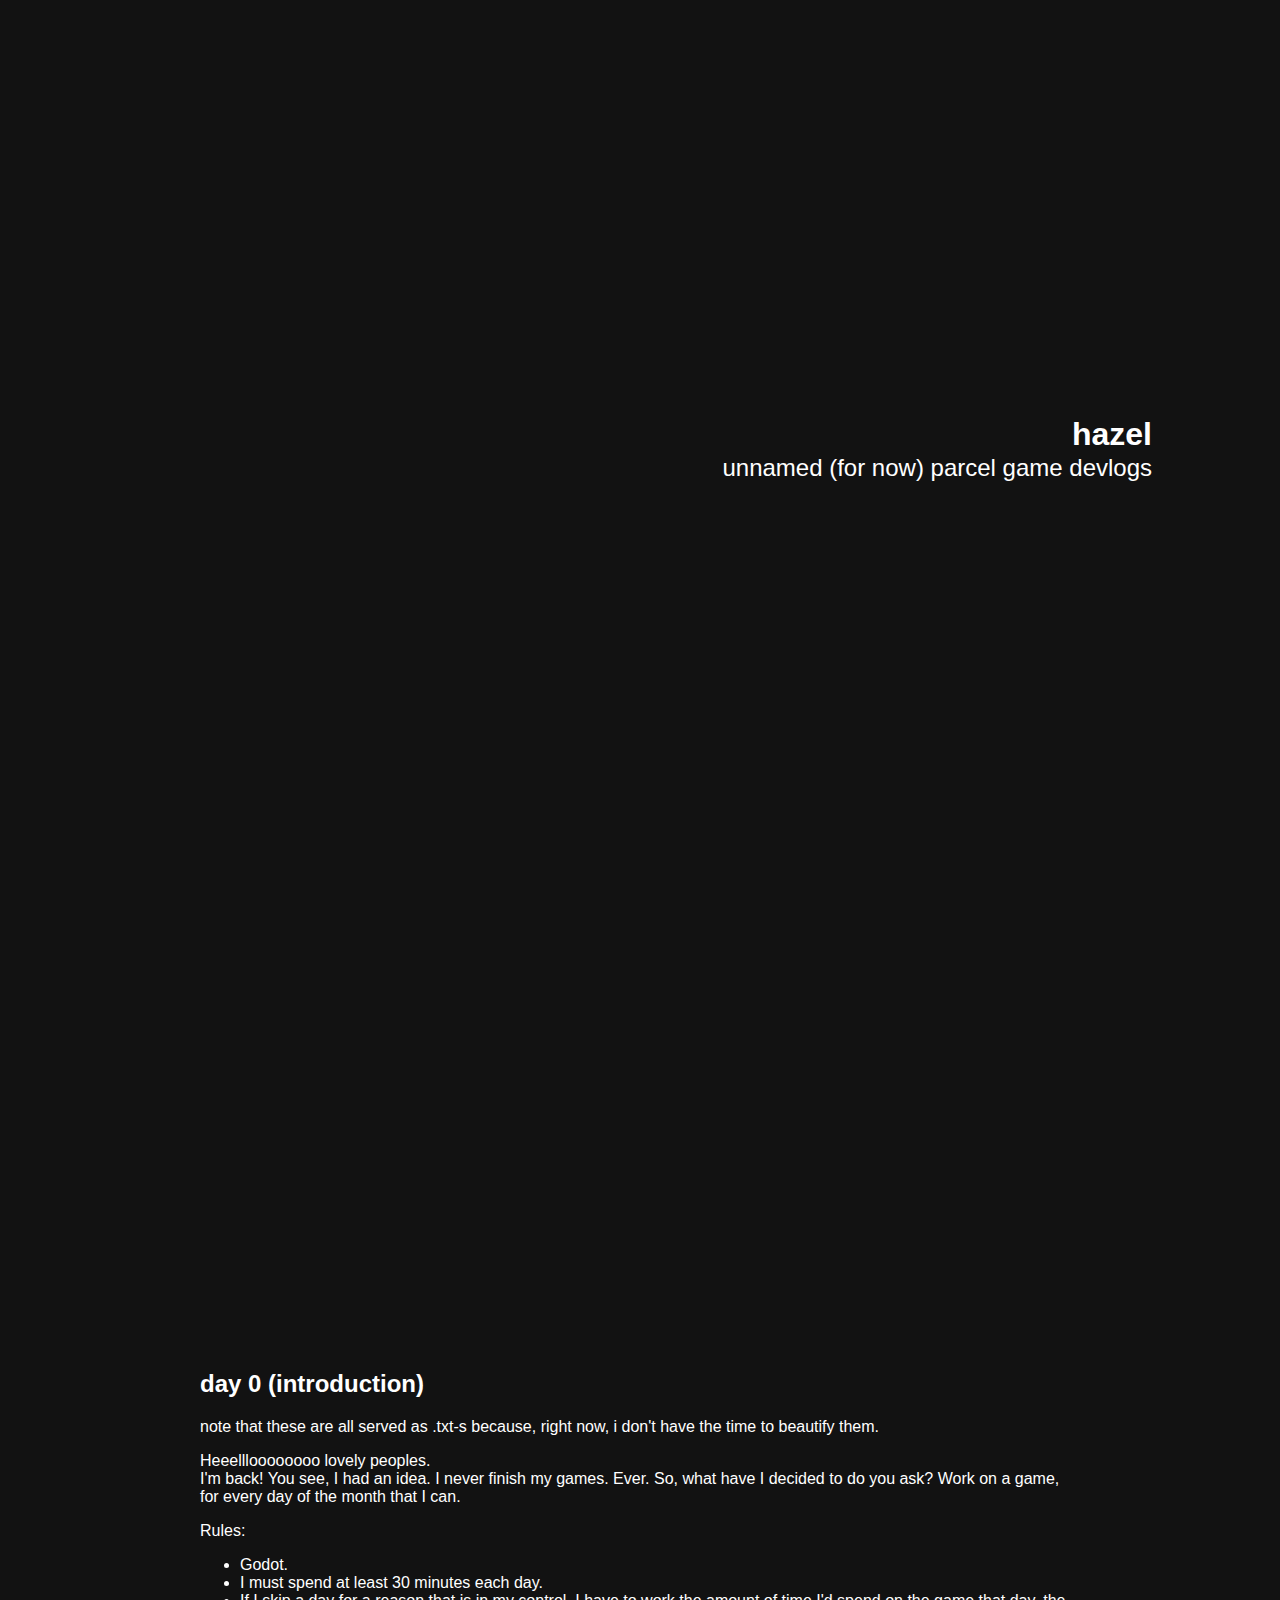
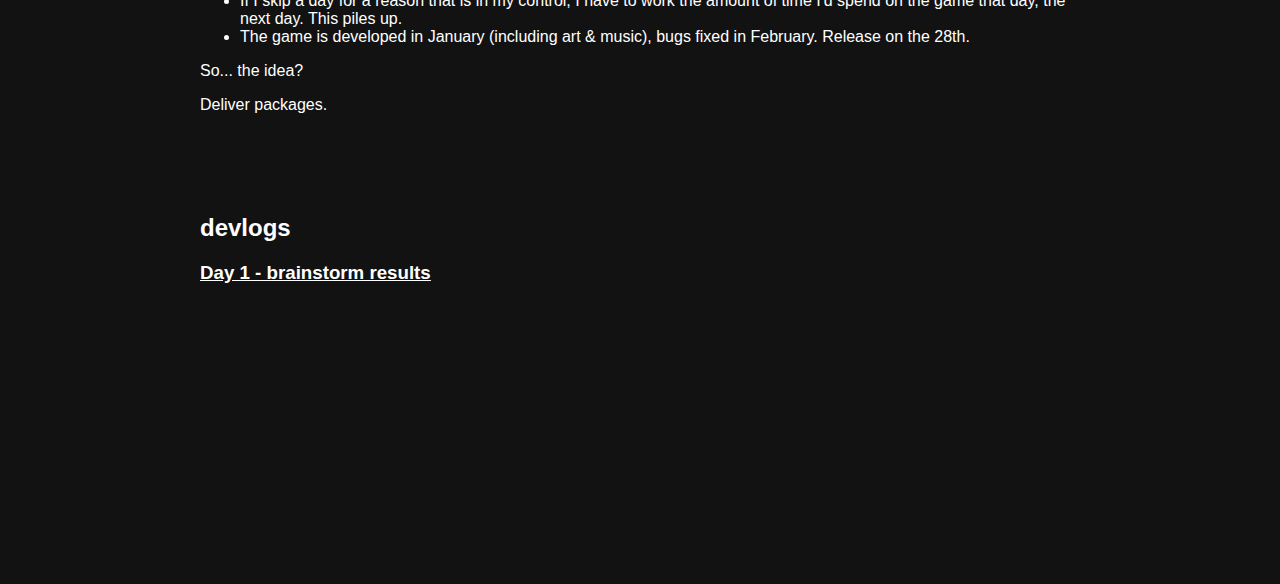
==== parcels/index.html @ a7dd1c28 "add parcels: day 1" ====
<!DOCTYPE html>
<html lang="en">
<head>
    <meta charset="UTF-8">
    <meta name="viewport" content="width=device-width, initial-scale=1.0">
    <title>hazel</title>
    <link rel="stylesheet" href="style.css">
</head>
<body>
    <div class="slide" id="intro">
        <h1 class="right-aligned">hazel</h1>
        <p class="right-aligned subtitle">unnamed (for now) parcel game devlogs</p>      
    </div>
    <div class="main-content">
        <section id="about">
            <h2>day 0 (introduction)</h2>
            <p>note that these are all served as .txt-s because, right now, i don't have the time to beautify them.</p>
            <p>Heeellloooooooo lovely peoples. <br>  I'm back! You see, I had an idea. I never finish my games. Ever. So, what have I decided to do you ask? Work on a game, for every day of the month that I can. 
            <p>Rules:</p>
            <ul>
            	<li>Godot.</li>
            	<li>I must spend at least 30 minutes each day.</li>
            	<li>If I skip a day for a reason that is in my control, I have to work the amount of time I'd spend on the game that day, the next day. This piles up.</li>
            	<li>The game is developed in January (including art & music), bugs fixed in February. Release on the 28th.</li>
           </ul>
           <p>So... the idea?</p>
           <p> Deliver packages.</p>
            
        </section>
        <section id="projects">
            <h2>devlogs</h2>
            <h3><a href="devlogs/day1.txt">Day 1 - brainstorm results</a></h3>
        </section>
    </div>
    <script src="script.js"></script>
</body>
</html>
---- parcels/style.css ----
h3 {
    text-decoration: underline;
    color: #ffeeff;
}

a {
    color: #ffffff; 
}

a:visited {
    color: #ffddff;
}


body, html {
    margin: 0;
    padding: 0;
    width: auto;
    height: auto;
    font-family: arial, sans-serif;
    background-color: #121212;
    color: white;
    scroll-behavior: smooth;
}

.slide {
    width: 100%;
    height: 100vh;
    display: flex;
    flex-direction: column;
    justify-content: center;
    align-items: flex-end;
    box-sizing: border-box;
    position: relative;
    margin-bottom: 250px;
    padding: 0 10%;
}

.right-aligned {
    text-align: right;
}

.subtitle {
    font-size: 1.5rem;
    margin-top: -20px;
}

.flags {
    display: flex;
    margin-top: 20px;
}

.flag-wrapper {
    width: 120px;
    height: 40px;
    margin-left: 10px;
    border-radius: 10px;
    overflow: hidden;
}

.flag {
    width: 50%;
    height: 100%;
    background-color: transparent;
    float: left;
}

.main-content {
    display: block;
    padding: 200px;
}

section {
    margin-bottom: 100px;
}

.scroll-down {
    position: absolute;
    bottom: 40px;
    right: 10%;
    font-size: 1rem;
    cursor: pointer;
    background-color: #c51077;
    border: none;
    border-radius: 20px;
    padding: 15px 30px;
}

.scroll-to {
    background-color: #ff69b4;
    color: #121212;
    padding: 10px 20px;
    border: none;
    border-radius: 5px;
    cursor: pointer;
    text-decoration: none;
}


@media (max-width: 600px) {
    .slide {
        padding: 0 5%;
    }

    .right-aligned {
        text-align: center;
    }

    .main-content {
        padding: 50px;
    }

    .scroll-down {
        right: 5%;
        padding: 10px 20px; 
    }

    .flag-wrapper {
        width: 100px;
    }

    .flag {
        width: 50%;
    }
}
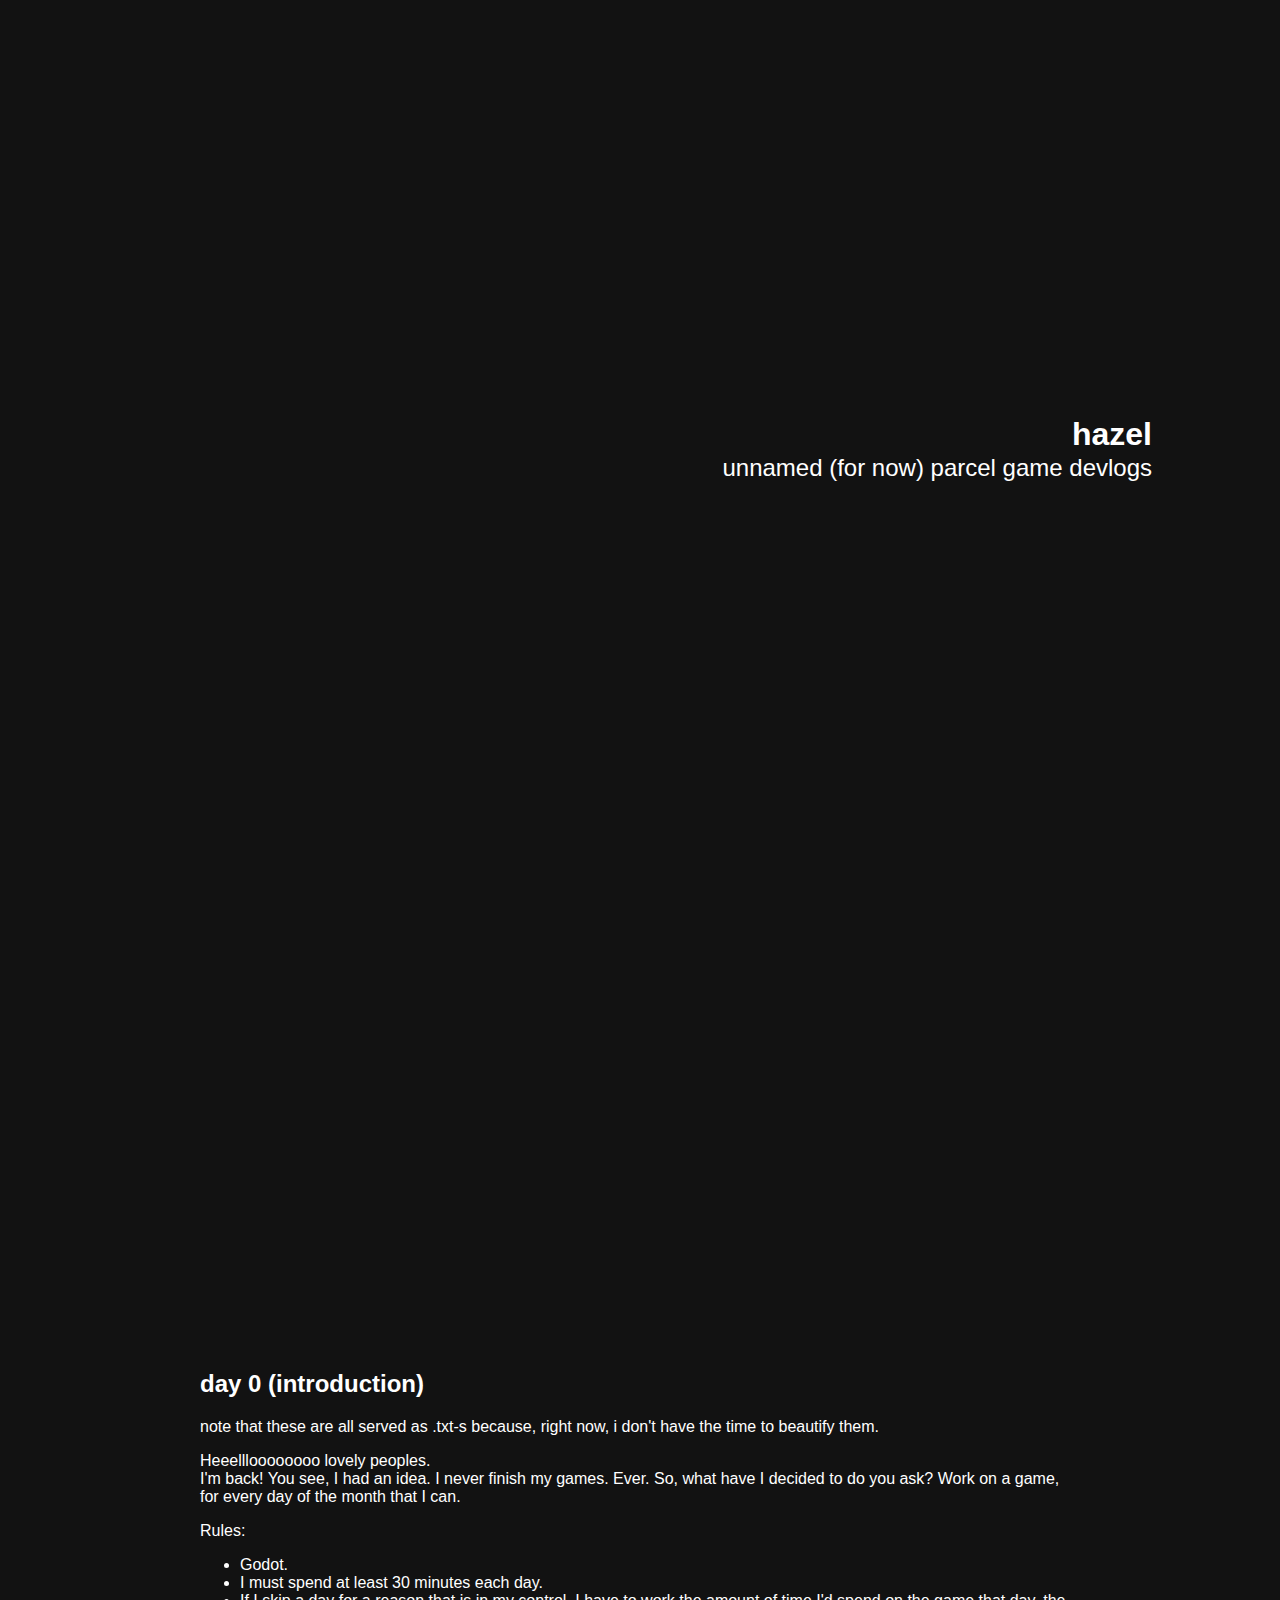
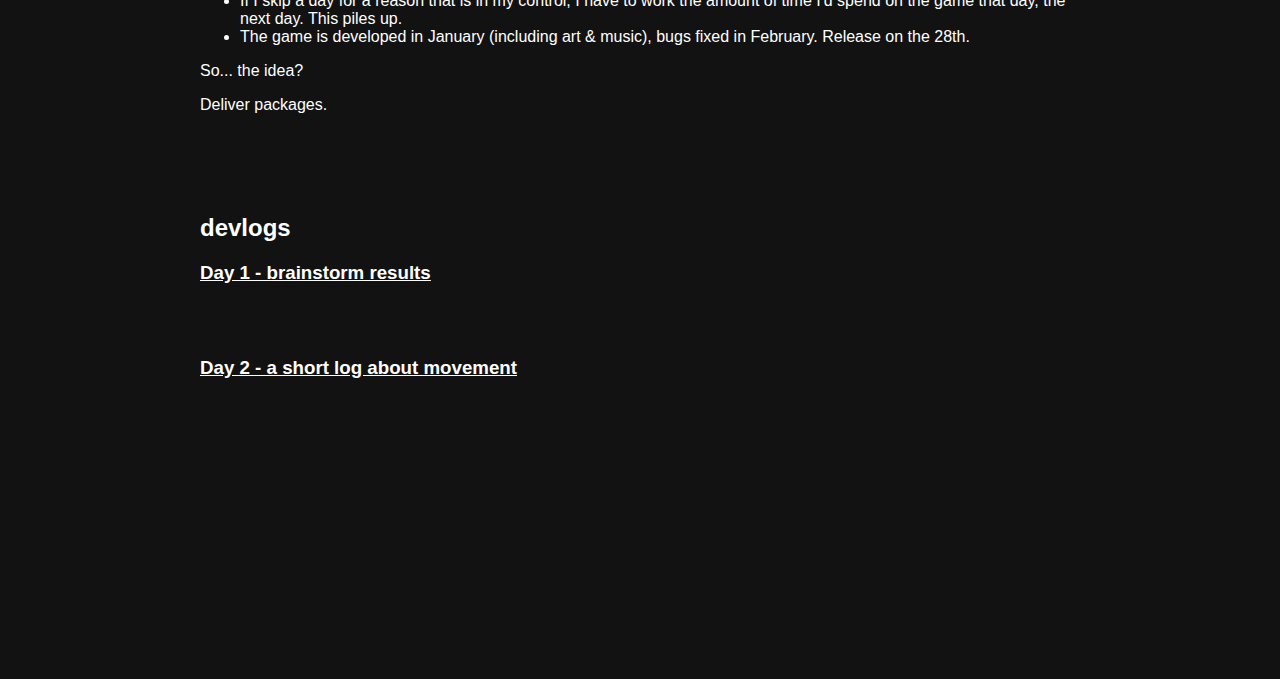
==== commit 4c829c7b: "Day 2" ====
--- a/parcels/index.html
+++ b/parcels/index.html
@@ -30,6 +30,8 @@
         <section id="projects">
             <h2>devlogs</h2>
             <h3><a href="devlogs/day1.txt">Day 1 - brainstorm results</a></h3>
+            <br><br>
+            <h3><a href="devlogs/day2.txt">Day 2 - a short log about movement</a></h3>            
         </section>
     </div>
     <script src="script.js"></script>
